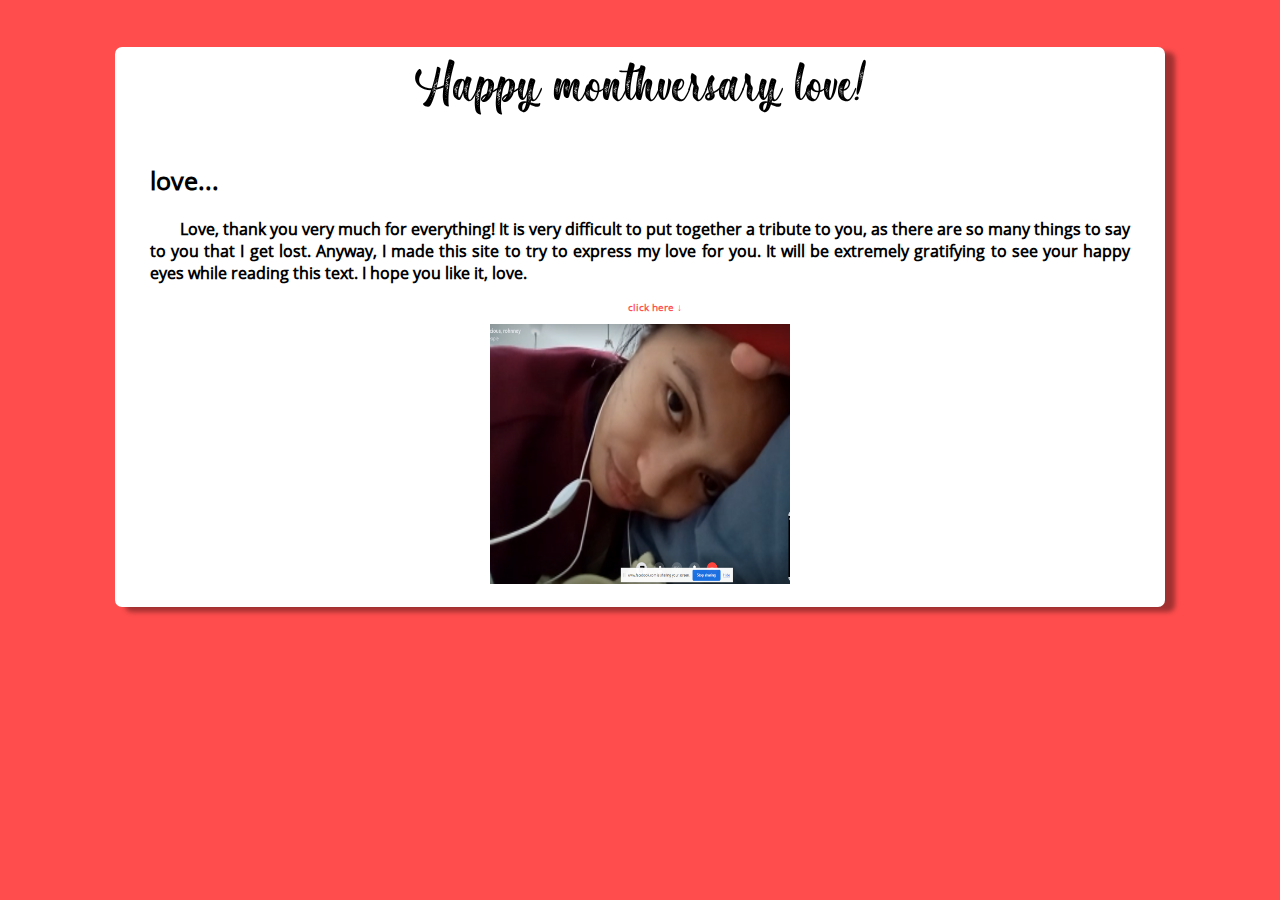
==== index.html @ 78b9e178 "first commit" ====
<!DOCTYPE html>
<html lang="pt-br">
<head>
  <meta charset="UTF-8">
  <meta http-equiv="X-UA-Compatible" content="IE=edge">
  <meta name="viewport" content="width=
  , initial-scale=1.0">
  <title>For you my Love!</title>
  <link rel="stylesheet" href="style01.css">
  <link rel="shortcut icon" href="favicon/heart.png" type="image/x-ico">
</head>
<body>
    <main>
      <h1 class="principal">Happy monthversary love!</h1>
      <h2>love...</h2>
      <p>Love, thank you very much for everything! It is very difficult to put together a tribute to you, as there are so many things to say to you that I get lost. Anyway, I made this site to try to express my love for you. It will be extremely gratifying to see your happy eyes while reading this text. I hope you like it, love.</p>
      <p class="smallWords">
        click here ↓
      </p>
      <a href="SecunPage/secundPage.html"><img class="displayed" src="images/Screenshot 2023-06-23 202359.png" alt="Couple picture" title="Clique aqui" width="300" height="260"></a>
   
    </main>  
</body>
</html>
---- style01.css ----
@charset "UTF 8";

@font-face {
    font-family: amor;
    src: url(fonts/Milla\ Cilla\ -\ Personal\ Use.otf);
}

@font-face {
    font-family: openSans;
    src: url(fonts/OpenSans-Regular.ttf);
}
body {
    background-color: #ff0000b2;
}

.principal {
    color: black;
    font-family: 'amor';
    font-size: 70px;
    text-align: center;
    font-weight: lighter;
    padding-top: 6px;
}

main {
    background-color: white;
    height: 550px;
    border-radius: 7px;
    margin: auto;
    box-shadow: 10px 5px 5px rgba(0, 0, 0, 0.37);
    width: 1050px;
    padding-bottom: 10px;
}

h2 {
    font-family: 'openSans';
    padding-left: 35px;
    padding-right: 35px;
    text-align: justify;
    font-weight: bolder;
    font-size: 25px;
}

p {
    font-family: 'openSans';
    padding-left: 35px;
    padding-right: 35px;
    text-align: justify;
    font-weight: bolder;
    text-indent: 30px;
}

.smallWords {
    font-size: 10px;
    color: #ff0000b2;
    font-weight: bolder;
    text-align: center;
}

h2:hover {
    text-decoration: underline;
    color: #ff0000b2;
}

.displayed {
    display: block;
    margin-left: auto;
    margin-right: auto 
}
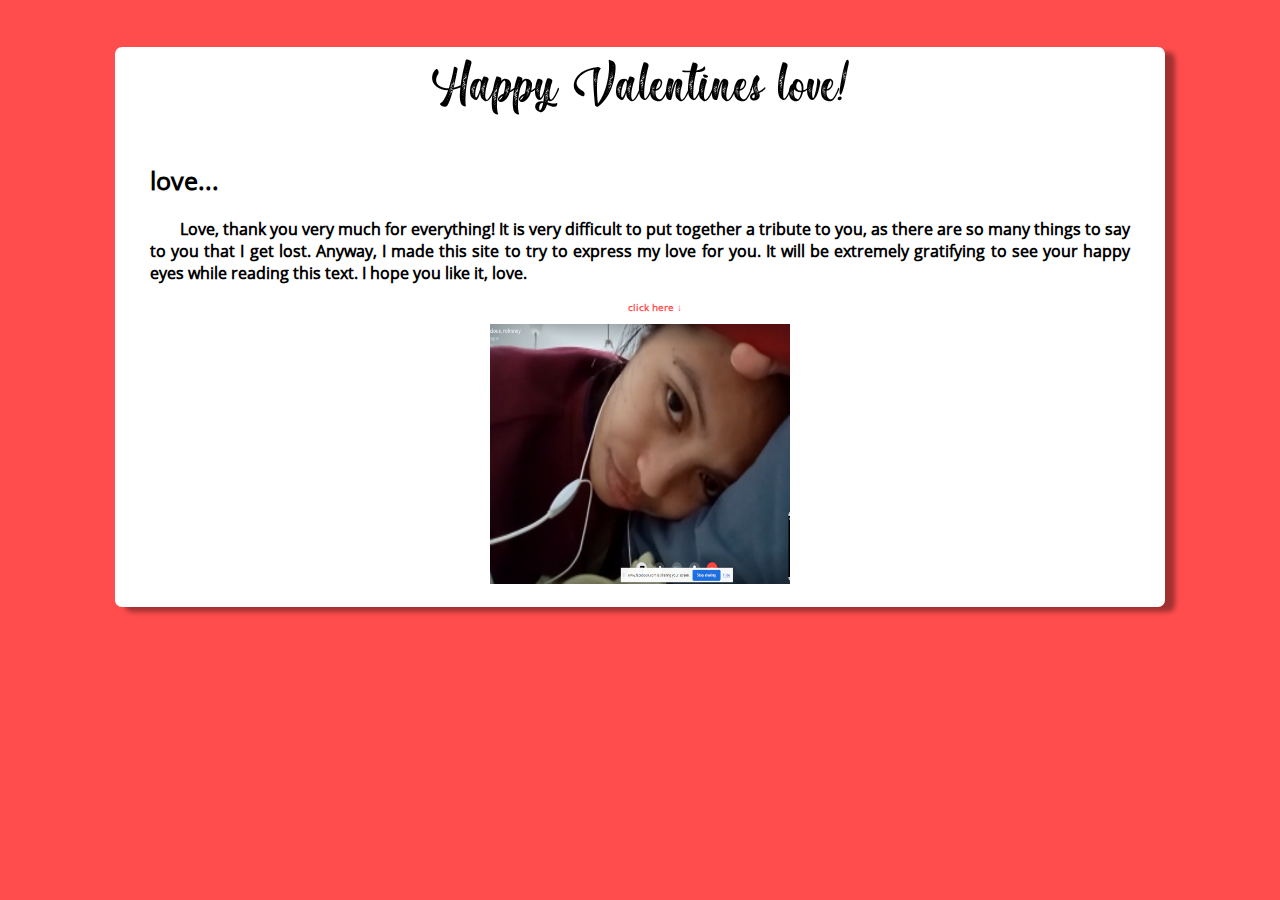
==== commit d22c8dbc: "Update index.html" ====
--- a/index.html
+++ b/index.html
@@ -11,7 +11,7 @@
 </head>
 <body>
     <main>
-      <h1 class="principal">Happy monthversary love!</h1>
+      <h1 class="principal">Happy Valentines love!</h1>
       <h2>love...</h2>
       <p>Love, thank you very much for everything! It is very difficult to put together a tribute to you, as there are so many things to say to you that I get lost. Anyway, I made this site to try to express my love for you. It will be extremely gratifying to see your happy eyes while reading this text. I hope you like it, love.</p>
       <p class="smallWords">
@@ -21,4 +21,4 @@
    
     </main>  
 </body>
-</html>+</html>
